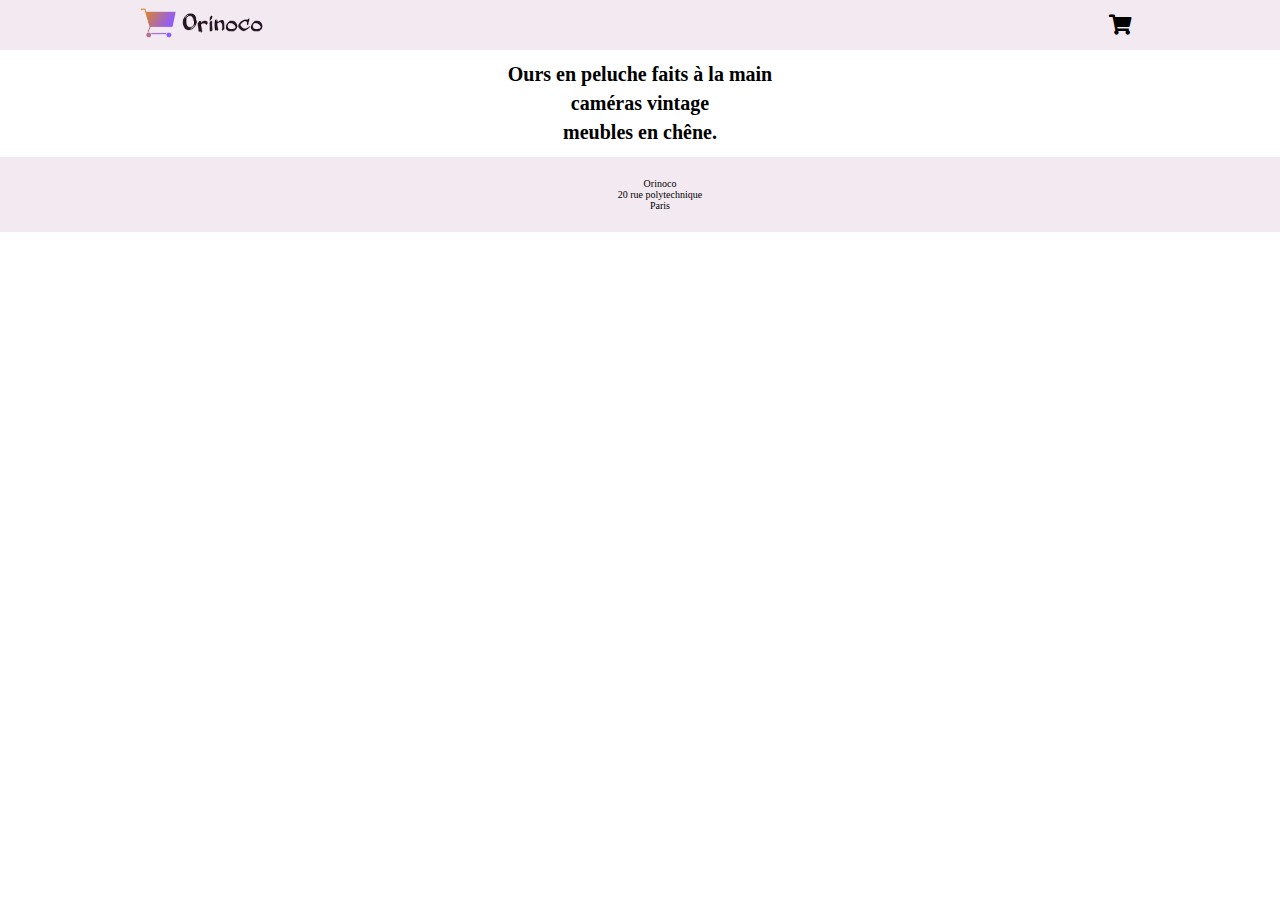
==== frontend/index.html @ 36db2360 "Début projet" ====
<!DOCTYPE html>
<html lang="fr">

<head>
    <meta charset="UTF-8">
    <meta name="viewport" content="width=device-width, initial-scale=1.0">
    <link rel="stylesheet" type="text/css" href="css/css/all.min.css">
    <link rel="stylesheet" type="text/css" href="css/style.css">
    <title>Orinoco</title>
</head>

<body>
    <header>
        <div class="entete">
            <div>
                <h1><img src="images/orinoco.png" alt="Orinoco"></h1>
                <span class="fas fa-shopping-cart"></span>
            </div>
        </div>
    </header>
    <main>
        <div class="affichageListe">
            <!-- Affichage de la liste des ours en peluche -->
            <table>
                <thead>
                    <tr>
                        <th colspan="3">Ours en peluche faits à la main</th>
                    </tr>
                </thead>
                <tbody id="ours"></tbody>
            </table>
            <!-- Affichage de la liste des caméras vintage -->
            <table>
                <thead>
                    <tr>
                        <th colspan="3">caméras vintage</th>
                    </tr>
                </thead>
                <tbody id="camera"></tbody>
            </table>
            <!-- Affichage de la liste des meubles en chêne. -->
            <table>
                <thead>
                    <tr>
                        <th colspan="3">meubles en chêne.</th>
                    </tr>
                </thead>
                <tbody id="meuble"></tbody>
            </table>
        </div>
    </main>
    <footer>
        <div>
            <ul>
                <li>Orinoco</li>
                <li>20 rue polytechnique</li>
                <li>Paris</li>
            </ul>
        </div>
    </footer>
</body>

</html>

<script src="orinoco.js"></script>
---- frontend/css/style.css ----
.pw-5 {
  width: 5%;
}

.pw-10 {
  width: 10%;
}

.pw-15 {
  width: 15%;
}

.pw-20 {
  width: 20%;
}

.pw-25 {
  width: 25%;
}

.pw-30 {
  width: 30%;
}

.pw-35 {
  width: 35%;
}

.pw-40 {
  width: 40%;
}

.pw-45 {
  width: 45%;
}

.pw-50 {
  width: 50%;
}

.pw-55 {
  width: 55%;
}

.pw-60 {
  width: 60%;
}

.pw-65 {
  width: 65%;
}

.pw-70 {
  width: 70%;
}

.pw-75 {
  width: 75%;
}

.pw-80 {
  width: 80%;
}

.pw-85 {
  width: 85%;
}

.pw-90 {
  width: 90%;
}

.pw-95 {
  width: 95%;
}

.pw-100 {
  width: 100%;
}

body {
  margin: auto;
}

main {
  width: 1024px;
  margin: auto;
  background-color: white;
}

.entete {
  background-color: #f3e9f1;
  width: 100%;
}
.entete div {
  display: flex;
  justify-content: space-between;
  align-items: center;
  width: 1024px;
  margin: auto;
  height: 50px;
}
.entete div h1 {
  padding-left: 10px;
}
.entete div span {
  padding-right: 20px;
  font-size: 20px;
}
@media (max-width: 1024px) {
  .entete div {
    width: 100%;
  }
}

footer {
  width: 100%;
  text-align: center;
  padding-top: 5px;
  padding-bottom: 5px;
  background-color: #f3e9f1;
}
footer div ul {
  list-style: none;
}
footer div ul li {
  font-size: 10px;
}

.affichageListe {
  display: flex;
  flex-direction: column;
  justify-content: center;
  width: 100%;
  padding-top: 10px;
  padding-bottom: 10px;
}
.affichageListe table {
  width: 80%;
  margin: auto;
}
.affichageListe table th {
  text-align: center;
  font-size: 20px;
}

/*# sourceMappingURL=style.css.map */
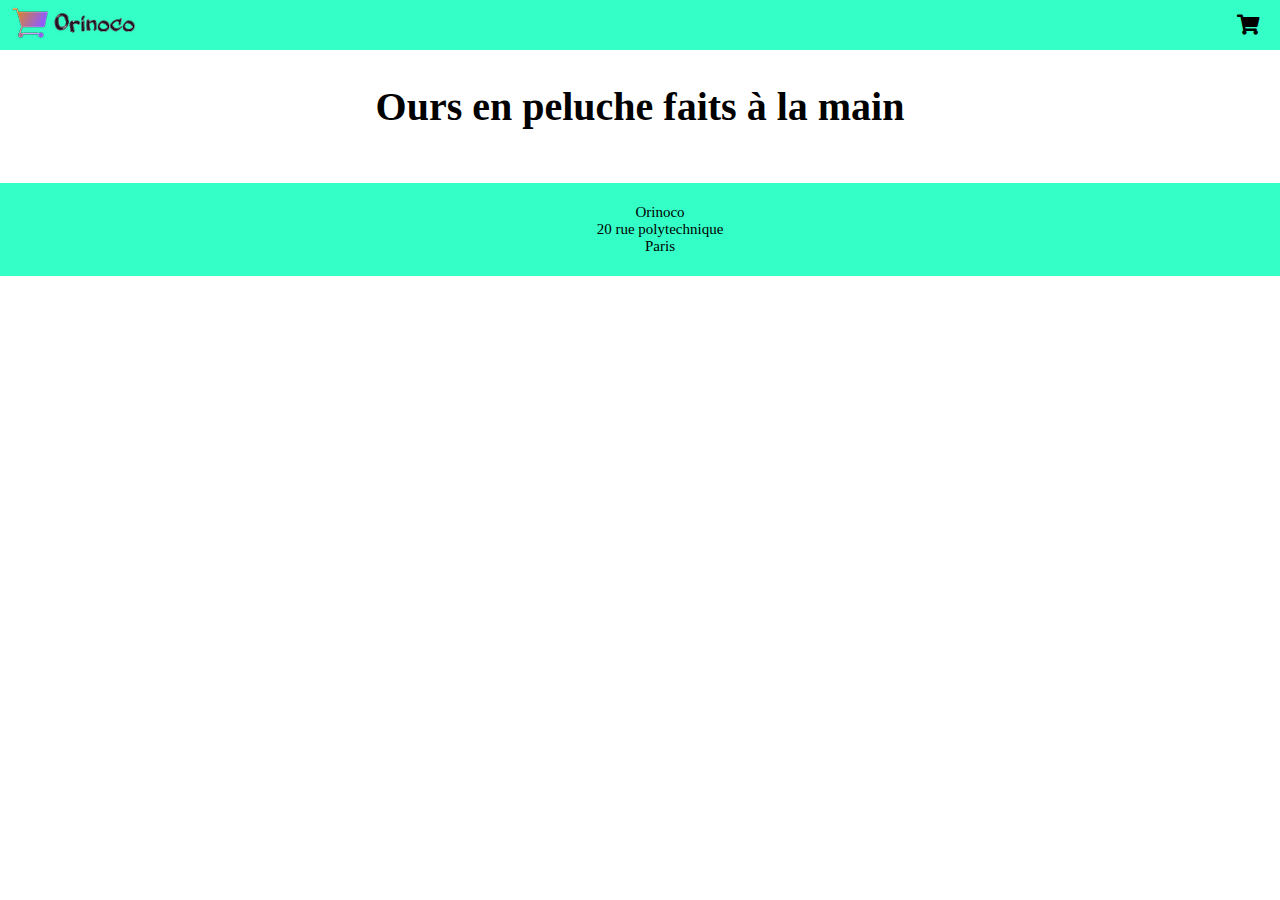
==== commit 3a59b35a: "Début fiche produit" ====
--- a/frontend/index.html
+++ b/frontend/index.html
@@ -6,60 +6,34 @@
     <meta name="viewport" content="width=device-width, initial-scale=1.0">
     <link rel="stylesheet" type="text/css" href="css/css/all.min.css">
     <link rel="stylesheet" type="text/css" href="css/style.css">
+    <script src="js/orinoco.js"></script>
     <title>Orinoco</title>
 </head>
 
 <body>
     <header>
-        <div class="entete">
+        <nav class="entete">
             <div>
-                <h1><img src="images/orinoco.png" alt="Orinoco"></h1>
+                <h1><a href="index.html"><img src="images/orinoco.png" alt="Orinoco Orinoco, vente en ligne"></a></h1>
                 <span class="fas fa-shopping-cart"></span>
             </div>
-        </div>
+        </nav>
     </header>
+
     <main>
-        <div class="affichageListe">
-            <!-- Affichage de la liste des ours en peluche -->
-            <table>
-                <thead>
-                    <tr>
-                        <th colspan="3">Ours en peluche faits à la main</th>
-                    </tr>
-                </thead>
-                <tbody id="ours"></tbody>
-            </table>
-            <!-- Affichage de la liste des caméras vintage -->
-            <table>
-                <thead>
-                    <tr>
-                        <th colspan="3">caméras vintage</th>
-                    </tr>
-                </thead>
-                <tbody id="camera"></tbody>
-            </table>
-            <!-- Affichage de la liste des meubles en chêne. -->
-            <table>
-                <thead>
-                    <tr>
-                        <th colspan="3">meubles en chêne.</th>
-                    </tr>
-                </thead>
-                <tbody id="meuble"></tbody>
-            </table>
-        </div>
+        <h2 class="titrePage">Ours en peluche faits à la main</h2>
+        <div class="affichageListe" id="ours"></div>
     </main>
+
     <footer>
-        <div>
-            <ul>
-                <li>Orinoco</li>
-                <li>20 rue polytechnique</li>
-                <li>Paris</li>
-            </ul>
-        </div>
+        <ul>
+            <li>Orinoco</li>
+            <li>20 rue polytechnique</li>
+            <li>Paris</li>
+        </ul>
     </footer>
 </body>
 
 </html>
 
-<script src="orinoco.js"></script>+<script src="js/index.js"></script>--- a/frontend/css/style.css
+++ b/frontend/css/style.css
@@ -83,20 +83,18 @@
 }
 
 main {
-  width: 1024px;
   margin: auto;
   background-color: white;
 }
 
 .entete {
-  background-color: #f3e9f1;
+  background-color: #33ffc7;
   width: 100%;
 }
 .entete div {
   display: flex;
   justify-content: space-between;
   align-items: center;
-  width: 1024px;
   margin: auto;
   height: 50px;
 }
@@ -107,41 +105,85 @@
   padding-right: 20px;
   font-size: 20px;
 }
-@media (max-width: 1024px) {
-  .entete div {
-    width: 100%;
-  }
-}
 
 footer {
   width: 100%;
   text-align: center;
   padding-top: 5px;
   padding-bottom: 5px;
-  background-color: #f3e9f1;
+  background-color: #33ffc7;
 }
-footer div ul {
+footer ul {
   list-style: none;
 }
-footer div ul li {
-  font-size: 10px;
+footer ul li {
+  font-size: 15px;
 }
 
 .affichageListe {
   display: flex;
   flex-direction: column;
   justify-content: center;
-  width: 100%;
+  width: 1024px;
   padding-top: 10px;
   padding-bottom: 10px;
+  margin: auto;
 }
-.affichageListe table {
+.affichageListe div {
+  display: flex;
+  margin-bottom: 10px;
+}
+@media (max-width: 720px) {
+  .affichageListe div {
+    flex-direction: column;
+    justify-content: center;
+    align-items: center;
+  }
+}
+.affichageListe .nomPrix {
+  display: flex;
+  flex-direction: column;
+  align-items: center;
+  justify-content: center;
+}
+@media (max-width: 1024px) {
+  .affichageListe {
+    width: 100%;
+  }
+}
+
+.titrePage {
+  text-align: center;
+  font-size: 40px;
+  font-weight: bold;
+}
+
+.produitImage {
+  margin-top: 20px;
+  text-align: center;
+}
+
+.groupeLabel {
+  margin-bottom: 20px;
   width: 80%;
   margin: auto;
 }
-.affichageListe table th {
+.groupeLabel label {
+  display: inline-block;
+  width: 100px;
+}
+
+.bouton {
+  background-color: #4CAF50;
+  /* Green */
+  border: none;
+  color: white;
+  padding: 10px 20px;
   text-align: center;
-  font-size: 20px;
+  text-decoration: none;
+  display: inline-block;
+  font-size: 12px;
+  border-radius: 10px;
 }
 
 /*# sourceMappingURL=style.css.map */
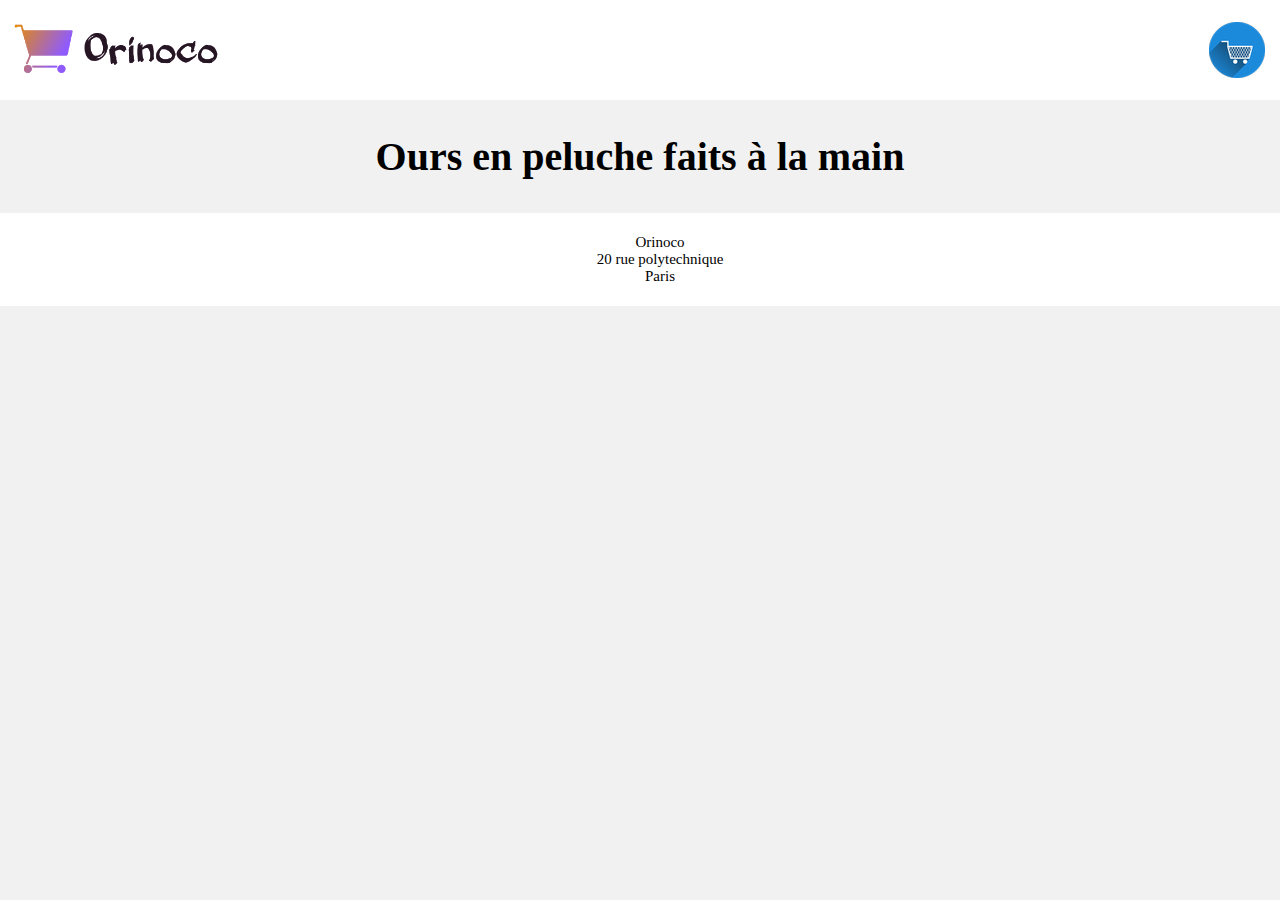
==== commit f9e8ef03: "module panier" ====
--- a/frontend/index.html
+++ b/frontend/index.html
@@ -14,8 +14,17 @@
     <header>
         <nav class="entete">
             <div>
-                <h1><a href="index.html"><img src="images/orinoco.png" alt="Orinoco Orinoco, vente en ligne"></a></h1>
-                <span class="fas fa-shopping-cart"></span>
+                <h1>
+                    <a href="index.html"><img src="images/orinoco.png" alt="Orinoco Orinoco, vente en ligne"></a>
+                </h1>
+                <a href="panier.html">
+                    <div class="imgEntete">
+                        <img src="images/cart.png" alt="Panier">
+                        <div class="posPanier">
+                            <span id="affPanier" class="nbPanier"><span id="nbPanier"></span></span>
+                        </div>
+                    </div>
+                </a>
             </div>
         </nav>
     </header>
--- a/frontend/css/style.css
+++ b/frontend/css/style.css
@@ -1,168 +1,3 @@
-.pw-5 {
-  width: 5%;
-}
-
-.pw-10 {
-  width: 10%;
-}
-
-.pw-15 {
-  width: 15%;
-}
-
-.pw-20 {
-  width: 20%;
-}
-
-.pw-25 {
-  width: 25%;
-}
-
-.pw-30 {
-  width: 30%;
-}
-
-.pw-35 {
-  width: 35%;
-}
-
-.pw-40 {
-  width: 40%;
-}
-
-.pw-45 {
-  width: 45%;
-}
-
-.pw-50 {
-  width: 50%;
-}
-
-.pw-55 {
-  width: 55%;
-}
-
-.pw-60 {
-  width: 60%;
-}
-
-.pw-65 {
-  width: 65%;
-}
-
-.pw-70 {
-  width: 70%;
-}
-
-.pw-75 {
-  width: 75%;
-}
-
-.pw-80 {
-  width: 80%;
-}
-
-.pw-85 {
-  width: 85%;
-}
-
-.pw-90 {
-  width: 90%;
-}
-
-.pw-95 {
-  width: 95%;
-}
-
-.pw-100 {
-  width: 100%;
-}
-
-body {
-  margin: auto;
-}
-
-main {
-  margin: auto;
-  background-color: white;
-}
-
-.entete {
-  background-color: #33ffc7;
-  width: 100%;
-}
-.entete div {
-  display: flex;
-  justify-content: space-between;
-  align-items: center;
-  margin: auto;
-  height: 50px;
-}
-.entete div h1 {
-  padding-left: 10px;
-}
-.entete div span {
-  padding-right: 20px;
-  font-size: 20px;
-}
-
-footer {
-  width: 100%;
-  text-align: center;
-  padding-top: 5px;
-  padding-bottom: 5px;
-  background-color: #33ffc7;
-}
-footer ul {
-  list-style: none;
-}
-footer ul li {
-  font-size: 15px;
-}
-
-.affichageListe {
-  display: flex;
-  flex-direction: column;
-  justify-content: center;
-  width: 1024px;
-  padding-top: 10px;
-  padding-bottom: 10px;
-  margin: auto;
-}
-.affichageListe div {
-  display: flex;
-  margin-bottom: 10px;
-}
-@media (max-width: 720px) {
-  .affichageListe div {
-    flex-direction: column;
-    justify-content: center;
-    align-items: center;
-  }
-}
-.affichageListe .nomPrix {
-  display: flex;
-  flex-direction: column;
-  align-items: center;
-  justify-content: center;
-}
-@media (max-width: 1024px) {
-  .affichageListe {
-    width: 100%;
-  }
-}
-
-.titrePage {
-  text-align: center;
-  font-size: 40px;
-  font-weight: bold;
-}
-
-.produitImage {
-  margin-top: 20px;
-  text-align: center;
-}
-
 .groupeLabel {
   margin-bottom: 20px;
   width: 80%;
@@ -173,17 +8,290 @@
   width: 100px;
 }
 
-.bouton {
-  background-color: #4CAF50;
-  /* Green */
-  border: none;
+.posPanier {
+  position: relative;
+  margin-left: -25px;
+  margin-top: -45px;
+  z-index: 1;
+}
+.posPanier .nbPanier {
+  display: none;
+  border: 0px solid black;
+  border-radius: 10px;
+  width: 18px;
+  height: 18px;
+  background-color: mediumvioletred;
   color: white;
-  padding: 10px 20px;
-  text-align: center;
+}
+.posPanier .nbPanier span {
+  position: relative;
+  display: flex;
+  align-content: center;
+  justify-content: center;
+  top: 2.5px;
+  font-size: 10px;
+  font-weight: bold;
+}
+
+.centrer {
+  text-align: center;
+}
+
+fieldset {
+  background-color: #e1e1e1;
+  max-width: 500px;
+  padding: 16px;
+  border-radius: 10px;
+  border: 1px solid #a3a3a3;
+}
+fieldset .legend {
+  margin-bottom: 0px;
+  margin-left: 16px;
+}
+
+input[type=text], input[type=email], select {
+  width: 100%;
+  padding: 6px 20px;
+  margin: 8px 0;
+  display: inline-block;
+  border: 1px solid #a3a3a3;
+  border-radius: 4px;
+  box-sizing: border-box;
+}
+input[type=text]:focus, input[type=email]:focus, select:focus {
+  outline-width: 0;
+  background-color: #d1d1d1;
+}
+
+.pw-5 {
+  width: 5%;
+}
+
+.pw-10 {
+  width: 10%;
+}
+
+.pw-15 {
+  width: 15%;
+}
+
+.pw-20 {
+  width: 20%;
+}
+
+.pw-25 {
+  width: 25%;
+}
+
+.pw-30 {
+  width: 30%;
+}
+
+.pw-35 {
+  width: 35%;
+}
+
+.pw-40 {
+  width: 40%;
+}
+
+.pw-45 {
+  width: 45%;
+}
+
+.pw-50 {
+  width: 50%;
+}
+
+.pw-55 {
+  width: 55%;
+}
+
+.pw-60 {
+  width: 60%;
+}
+
+.pw-65 {
+  width: 65%;
+}
+
+.pw-70 {
+  width: 70%;
+}
+
+.pw-75 {
+  width: 75%;
+}
+
+.pw-80 {
+  width: 80%;
+}
+
+.pw-85 {
+  width: 85%;
+}
+
+.pw-90 {
+  width: 90%;
+}
+
+.pw-95 {
+  width: 95%;
+}
+
+.pw-100 {
+  width: 100%;
+}
+
+body {
+  margin: auto;
+  background-color: #f1f1f1;
+}
+
+main {
+  margin: auto;
+}
+
+a {
   text-decoration: none;
+}
+
+.entete {
+  background-color: white;
+  width: 100%;
+}
+.entete div {
+  display: flex;
+  justify-content: space-between;
+  align-items: center;
+  height: 100px;
+}
+.entete div h1 {
+  padding-left: 10px;
+}
+.entete div div {
+  padding-right: 20px;
+  font-size: 20px;
+}
+
+footer {
+  width: 100%;
+  text-align: center;
+  padding-top: 5px;
+  padding-bottom: 5px;
+  background-color: white;
+}
+footer ul {
+  list-style: none;
+}
+footer ul li {
+  font-size: 15px;
+}
+
+.affichageListe {
+  display: flex;
+  flex-wrap: wrap;
+  justify-content: center;
+  align-items: center;
+}
+.affichageListe .boxArticle {
+  width: 300px;
+  display: flex;
+  flex-direction: column;
+  justify-content: center;
+  background-color: white;
+  border-radius: 20px;
+  margin-right: 15px;
+  margin-bottom: 20px;
+}
+.affichageListe .boxArticle .affImage {
+  height: 130px;
+  display: flex;
+  align-items: center;
+  justify-content: center;
+}
+.affichageListe .boxArticle div {
+  margin-bottom: 10px;
+  text-align: center;
+}
+
+.titrePage {
+  text-align: center;
+  font-size: 40px;
+  font-weight: bold;
+}
+
+.produitImage {
+  margin-top: 20px;
+  text-align: center;
+}
+
+.produit {
+  display: flex;
+  flex-direction: column;
+  align-items: center;
+  justify-content: center;
+  margin: auto;
+  margin-bottom: 50px;
+  width: 70%;
+}
+
+@media screen and (max-width: 960px) {
+  .produit {
+    width: 100%;
+    margin-bottom: 20px;
+  }
+  .produit select {
+    text-align: center;
+  }
+
+  .groupeLabel {
+    display: flex;
+    flex-direction: column;
+    justify-content: center;
+    text-align: center;
+    width: 80%;
+    margin: 10px;
+  }
+  .groupeLabel label {
+    text-align: left;
+    display: inline;
+    width: auto;
+  }
+}
+input[type=button], input[type=submit], input[type=reset], button, .button {
+  padding: 5px 15px;
+  margin: 3px 4px;
   display: inline-block;
-  font-size: 12px;
-  border-radius: 10px;
+  color: #ffffff;
+  font-size: 15px;
+  cursor: pointer;
+  background: #4095ff;
+  background: linear-gradient(top, #4095ff 0%, #277ce6 100%);
+  background: -moz-linear-gradient(top, #4095ff 0%, #277ce6 100%);
+  background: -webkit-linear-gradient(top, #4095ff 0%, #277ce6 100%);
+  background: -o-linear-gradient(top, #4095ff 0%, #277ce6 100%);
+  border: 1px solid #338bf6;
+  border-radius: 5px;
+  -moz-border-radius: 5px;
+  -webkit-border-radius: 5px;
+  -o-border-radius: 5px;
+  box-shadow: 0px 0px 2px 1px rgba(0, 0, 0, 0.25), inset 1px 1px 0px 0px rgba(255, 255, 255, 0.25);
+  -moz-box-shadow: 0px 0px 2px 1px rgba(0, 0, 0, 0.25), inset 1px 1px 0px 0px rgba(255, 255, 255, 0.25);
+  -webkit-box-shadow: 0px 0px 2px 1px rgba(0, 0, 0, 0.25), inset 1px 1px 0px 0px rgba(255, 255, 255, 0.25);
+  -o-box-shadow: 0px 0px 2px 1px rgba(0, 0, 0, 0.25), inset 1px 1px 0px 0px rgba(255, 255, 255, 0.25);
+  text-shadow: 1px 1px 0px rgba(0, 0, 0, 0.5);
+}
+
+input[type=button]:hover, input[type=submit]:hover, input[type=reset]:hover, button:hover, .button:hover {
+  background: linear-gradient(top, #5aafff 0%, #4095ff 100%);
+  background: -moz-linear-gradient(top, #5aafff 0%, #4095ff 100%);
+  background: -webkit-linear-gradient(top, #5aafff 0%, #4095ff 100%);
+  background: -o-linear-gradient(top, #5aafff 0%, #4095ff 100%);
+}
+
+input[type=button]:active, input[type=submit]:active, input[type=reset]:active, button:active, .button:active {
+  opacity: 0.8;
 }
 
 /*# sourceMappingURL=style.css.map */
